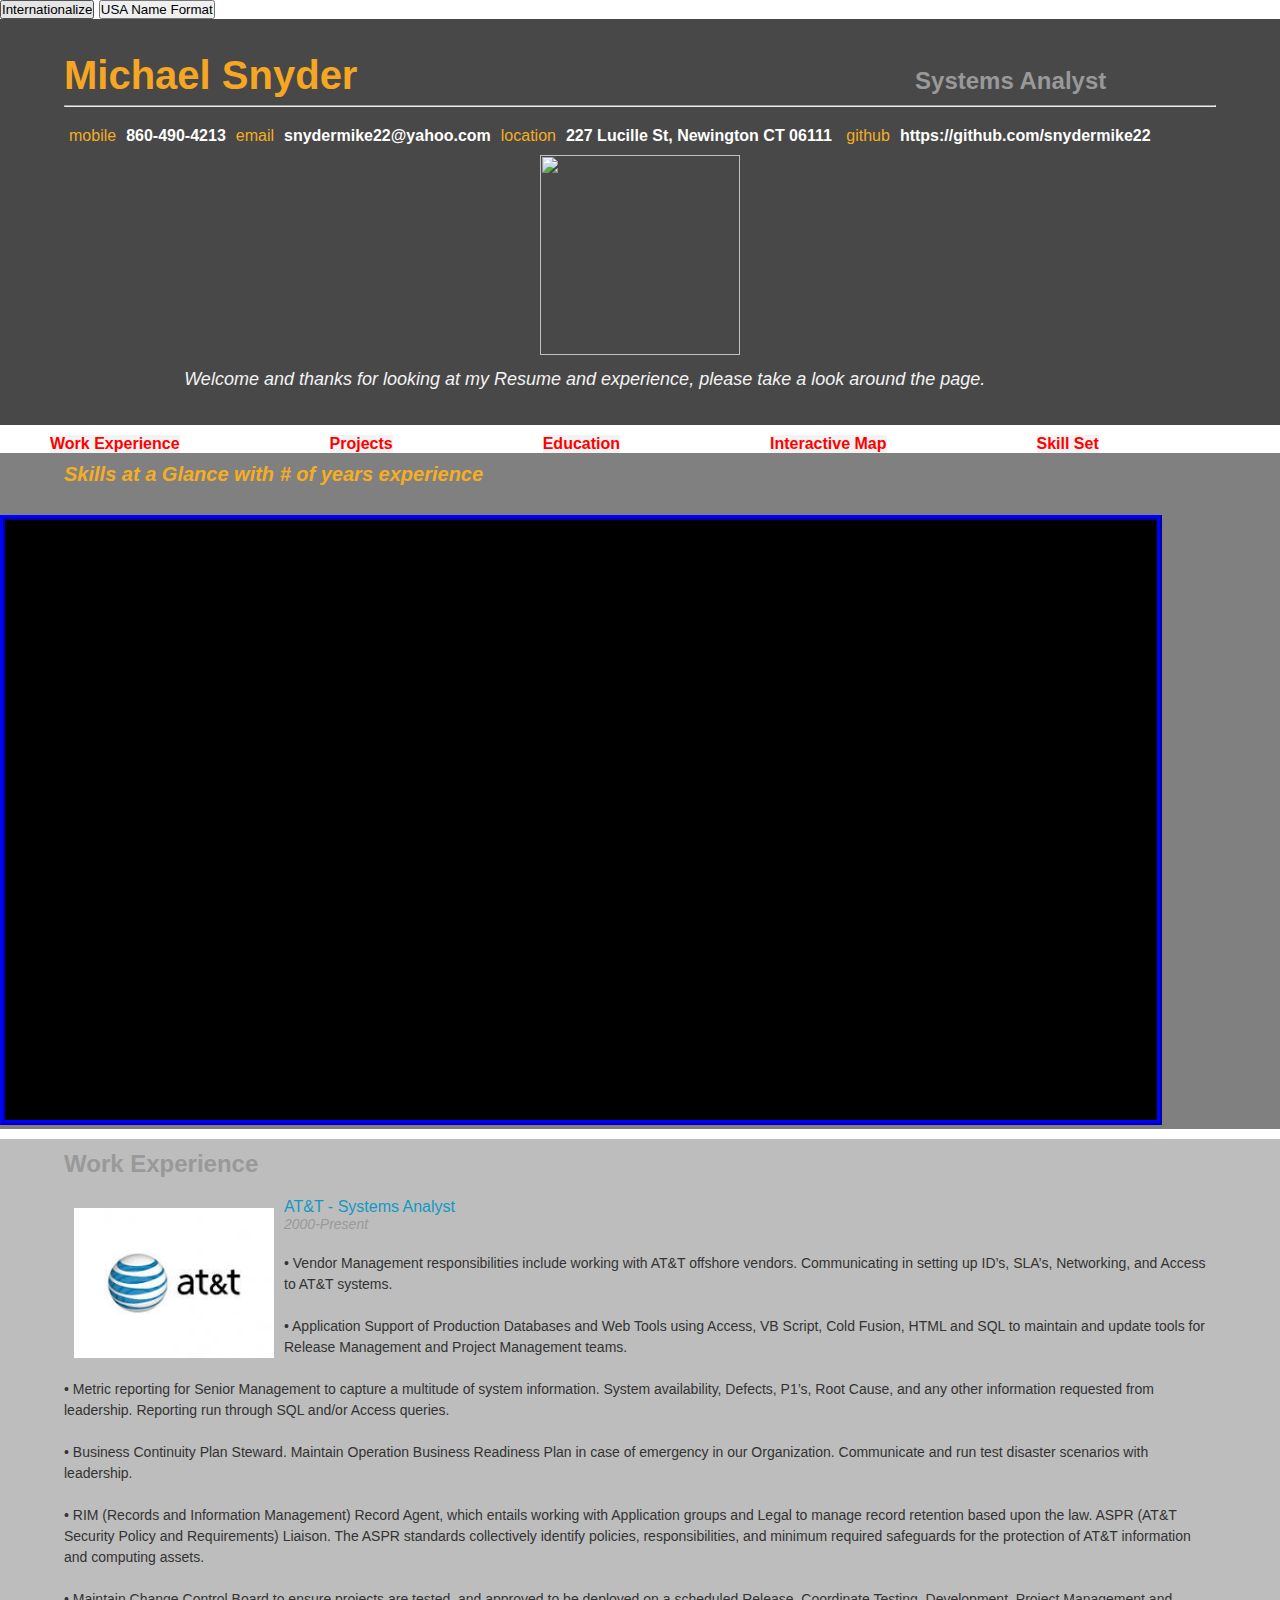
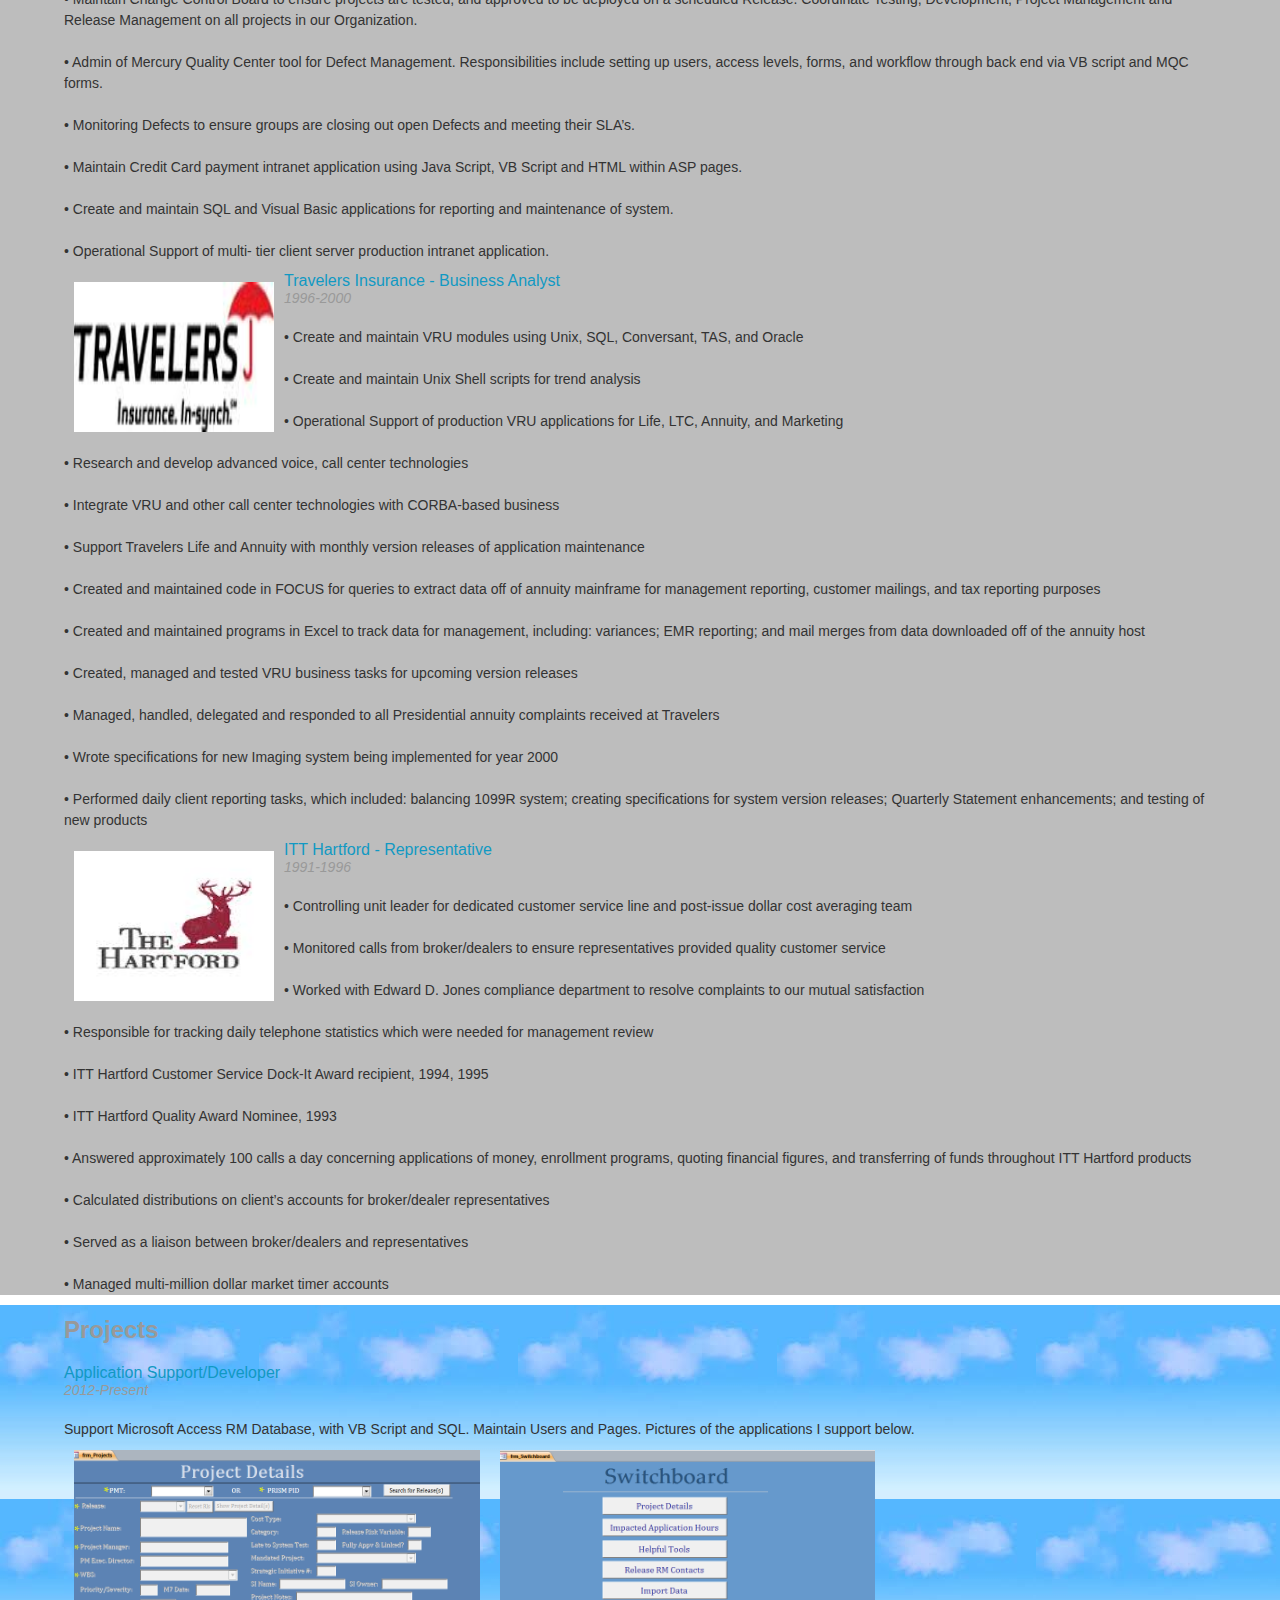
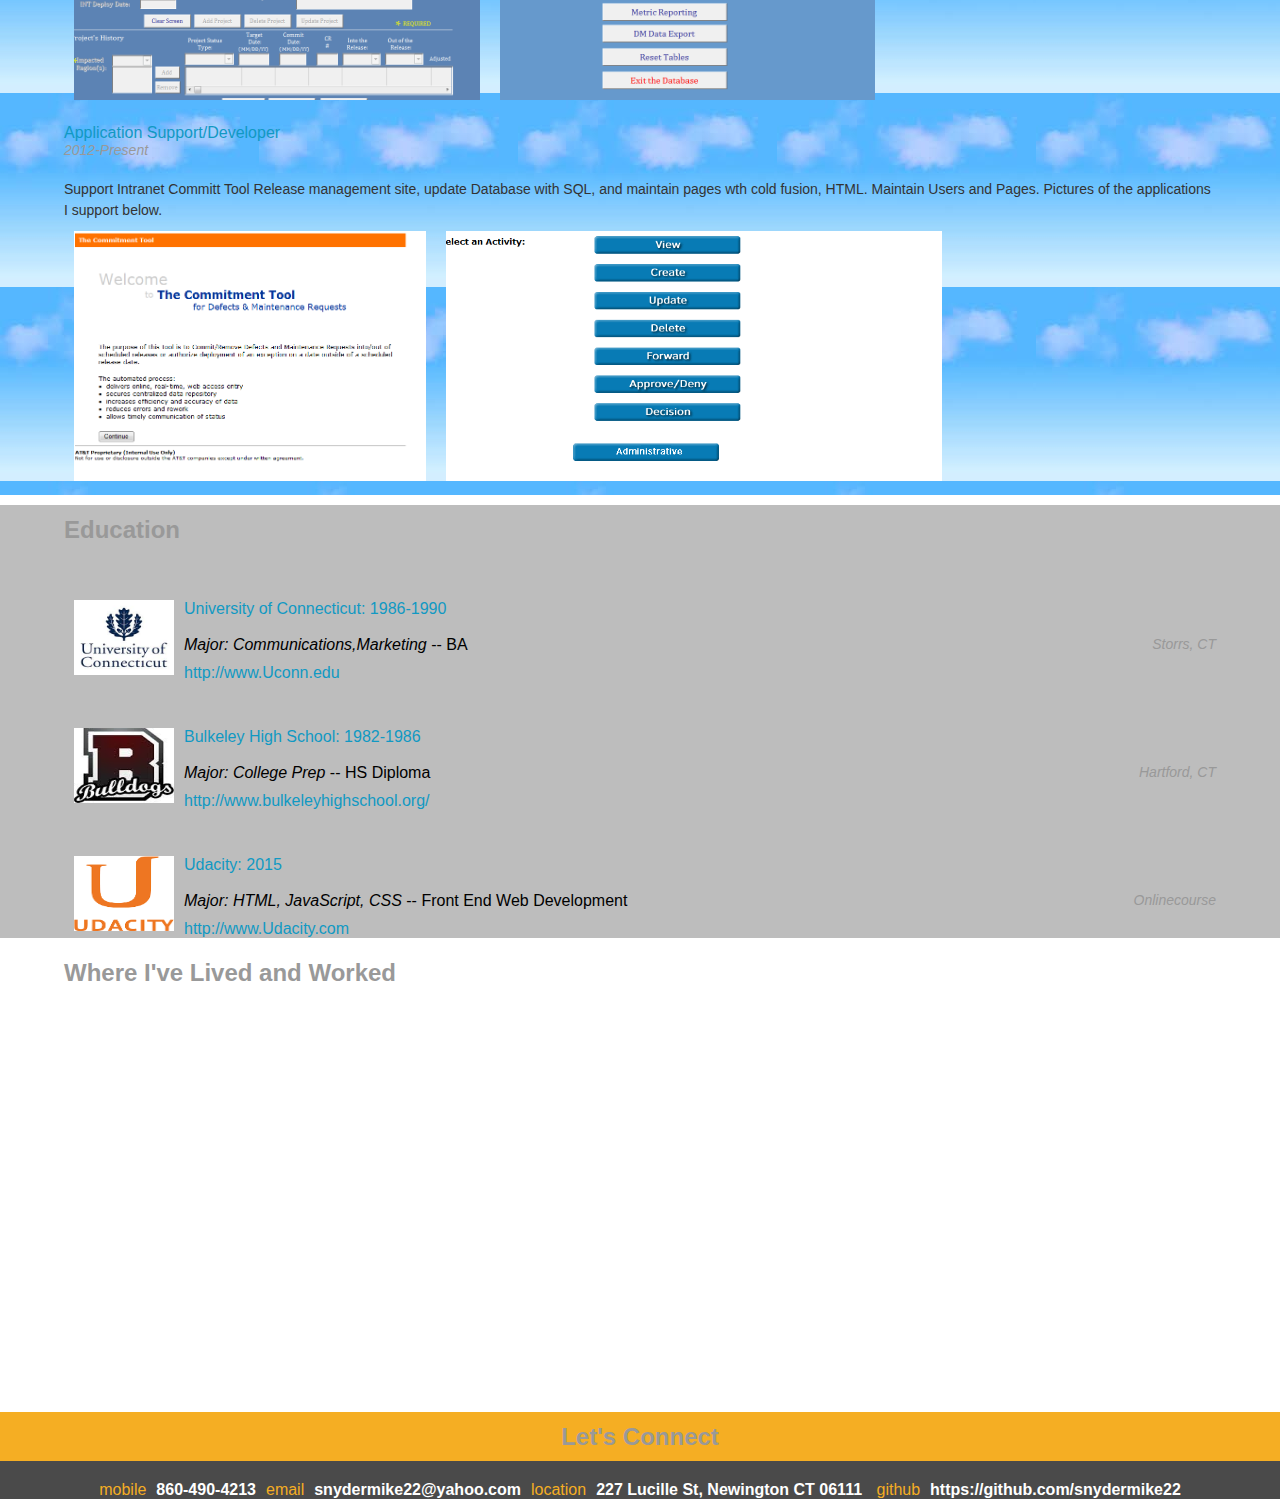
==== index.html @ e476d0e2 "Project 2 Files for Resume" ====
<!DOCTYPE html>
<!--
This is an HTML document. It contains information about how elements in the website
are arranged. In other words, it describes the layout of a website.

I can't wait to see the resumes you put together!

Cameron Pittman, Udacity Course Developer
-->

<!--
The <head> of a website generally links to important resources the page will
need to load. You'll see a lot of <link>s to CSS files for styles and
<scripts> for JavaScript files to build interactions.
-->
<head>
  <!-- This tells the browser how to read the document. -->
  <meta charset="utf-8">
  <!-- Tells the browser what the title of this page should be. -->
  <title>Resume</title>
  <!-- Load the page styles. -->
  <link href="css/style.css" rel="stylesheet" type="text/css">
  <!--
  jQuery is a common JavaScript library for reading and making changes to the
  Document Object Model (DOM). The DOM is a tree that contains information
  about what is actually visible on a website.

  While HTML is a static document, the browser converts HTML to the
  DOM and the DOM can change. In fact, JavaScript's power comes from
  its ability to manipulate the DOM, which is essentially a JavaScript
  object. When JavaScript makes something interesting happen on a
  website, it's likely the action happened because JavaScript changed
  the DOM. jQuery is fast and easy to use, but it doesn't do anything
  you can't accomplish with vanilla (regular) JavaScript.
  -->
  <script src="js/jQuery.js"></script>
  <!-- More on helper.js in the class -->
  <script src="js/helper.js"></script>
  <!--
  Uncomment the <script> tag below when you're ready to add an interactive
  Google Map to your resume!
  -->
  <script type="text/javascript" src="http://maps.googleapis.com/maps/api/js?libraries=places"></script>
  <meta name="viewport" content="width=device-width">
</head>
<body unresolved>
  <div id="main">
 <div id="preheader"</div>
<!--<INPUT TYPE="button" onClick="history.go(0)" VALUE="USA Name Format">-->
<INPUT TYPE="button" id="USA" onClick="myFunction()" VALUE="USA Name Format">
    <div id="header" class="center-content clearfix">
      <ul id="topContacts" class='flex-box'></ul>
    </div>
<a href="#p1" class="jumpto" style = "margin-left: 50px; ">Work Experience</a>
<a href="#p2" class="jumpto">Projects</a>
<a href="#p3" class="jumpto">Education</a>
<a href="#p4" class="jumpto">Interactive Map</a>
<a href="#p5" class="jumpto">Skill Set</a>
<a name="p5"></a>
    <div style='clear: both;'></div>
      <div id="SkillSet" class='light-gray'>
        <div>
          <object type="text/html" data="Bubble.html" width="90%" height="600px" style="overflow:auto;border:5px ridge blue">
          </object>
        </div>
      </div>
    </div>
    <div id="workExperience" class='light-gray'>
       <a name="p1"></a>
      <h2>Work Experience</h2>
      </div>
      <a name="p2"></a>
    <div id="projects" class='backgroundimg'>
      <h2>Projects</h2>
    </div>
    <a name="p3"></a>
    <div id="education" class='ed-light-gray'>
      <h2>Education</h2>
    </div>
    <a name="p4"></a>
   <div id="mapDiv">
      <h2>Where I've Lived and Worked</h2>
    </div>
  <div id="letsConnect" class='dark-gray'>
      <h2 class='orange center-text'>Let's Connect</h2>
        <ul id="footerContacts" class="flex-box">
      </ul>
    </div>
  </div>
 <!--
  The next line tells the browser where to download the JavaScript file you'll be
  writing. In resumeBuilder.js, you'll be writing code that builds the resume
  dynamically when this website, index.html, is opened.
  -->
  <script src="js/resumeBuilder.js"></script>

   <!-- HTML File which calls Bubbles-->
  <script src="Bubble.html"></script>
  <!--
  These scripts are written in JavaScript. You'll be breaking them down as part of
  a quiz. Essentially, the next few lines are checking to see if you have not
  changed each section of the resume. If you have not made any changes to a section
  of the resume, then that part of the resume does not show up. More on this in the
  course.
  -->

  <script type="text/javascript">
    // Notice how all of a sudden there's JavaScript inside this HTML
    // document? You can write JavaScript between <script> tags. At the end of your
    // JavaScript, don't forget the closing script tag with the slash (/).


    // Also, this is a JavaScript style comment. You can comment in JavaScript with:

    //   two slashes for all following characters on a single line, or

    /*
        an opening and closing set of slash asterisks for block comments.
    */
    if(document.getElementsByClassName('flex-item').length === 0) {
      document.getElementById('topContacts').style.background = 'black';
    }
    if(document.getElementsByTagName('h1').length === 0) {
      document.getElementById('header').style.background = 'black';
    }
    if(document.getElementsByTagName('bubbles').length === 0) {
      document.getElementById('SkillSet').style.background = 'gray';
    }
    if(document.getElementsByClassName('work-entry').length === 0) {
      document.getElementById('workExperience').style.background = 'black';
    }
    if(document.getElementsByClassName('project-entry').length === 0) {
      document.getElementById('projects').style.background = 'black';
    }
    if(document.getElementsByClassName('education-entry').length === 0) {
      document.getElementById("education").style.backgroundColor = "black";
    }
    if(document.getElementsByClassName('flex-item').length === 0) {
      document.getElementById('letsConnect').style.background = 'black';
    }
    if(document.getElementById('map') === null) {
     document.getElementById('mapDiv').style.background = 'black';
    }
  </script>
</body>
</html>
---- css/style.css ----
* {
  padding:0;
  margin:0;
  font-family: 'Roboto', sans-serif;
}
.clearfix {
  overflow: auto;
}
.education-entry, .work-entry, .project-entry {
  padding-left: 5%;
  padding-right: 5%;
}
h1 {
  font-size: 40px;
  color: #F5A623;
  line-height: 48px;
  display: inline;
}
h2 {
  font-weight: bold;
  font-size: 24px;
  color: #999999;
  line-height: 29px;
  padding: 10px;
}
h3 {
  font-style: italic;
  font-size: 20px;
  color: #000000;
  line-height: 22px;
}
h4 {
  font-weight: bold;
  font-size: 14px;
  color: #4A4A4A;
  line-height: 17px;
}
h2, h3, h4, h5 {
  padding:10px;
  padding-left: 5%;
  padding-right: 5%;
}
.l2 {
  margin-left: 500px;
  line-height: 48px;
  display: inline;
}
.date-text {
  font-style: italic;
  font-size: 14px;
  color: #999999;
  line-height: 16px;
 /* float: left;
 */
}
.location-text {
  font-style: italic;
  font-size: 14px;
  color: #999999;
  line-height: 16px;
  float: right;
}
p {
  font-size: 14px;
  color: #333333;
  line-height: 21px;
}
a {
  color: #1199C3;
  text-decoration: none;
  margin-top: 10px;
  display: block;
}
.jumpto {
  color: #ff0000;
  float: left;
  font-weight: bold;
  margin-right: 150px;
  background-color: #F3F3F3;
}
.worktitle {
  color: #1199C3;
  text-decoration: none;
  margin-top: 10px;
  display: block;
  font-size: 24px;
}
.welcome-message {
  font-style: italic;
  font-size: 18px;
  color: #F3F3F3;
  line-height: 28px;
  margin-left: auto;
  margin-right: auto;
  width: 80%;
}
#skillsH3 {
  color: #F5AE23;
  display: none;
}
.orange {
  background-color: #F5AE23;
}
.orange-text {
  color: #F5AE23;
}
.white-text {
  font-weight: bold;
  color: #FFFFFF;
}
.gray {
  background-color: #F3F3F3;
  padding-bottom: 10px;
  clear:both;
}
.dark-gray {
  background-color: #4A4A4A;
}
.light-gray {
  background-color: #BDBDBD;
}
/* TODO: Replace with image later */
#header {
  background-color: #484848;
}
.flex-box {
  display: -webkit-flex;
  display: flex;
  flex-direction: row;
  flex-wrap: wrap;
  justify-content: space-around;
  padding: 10px;
}
.center-content {
  padding-top: 2.5%;
  padding-left: 5%;
  padding-right: 5%;
  padding-bottom: 2.5%
}
ul {
  list-style-type: none;
}
.biopic {
  display: block;
    margin-left: auto;
    margin-right: auto;
    width: 200px;
    height: 200px;
}
.workpic {
  float: left;
  padding: 10px;
  width: 200px;
  height: 150px;
  display: none;
}
.edpic {
  float: left;
  padding: 10px;
  width: 100px;
  height: 75px;
  display: none;
}
.imgpic {
 height: 250px;
}
.backgroundimg {
  background-image: url(../images/Sky.jpeg);
}
.ed-light-gray {
  background-color: #BDBDBD;
  background-repeat: no-repeat;
  background-attachment: fixed;
  background-position: center; 
  background-image: url(../images/UconnChamps.jpeg);
}
img {
  padding: 10px;
}
/* Bar chart stuff */
.chart div {
  font: 10px sans-serif;
  background-color: #4A4A4A;
  text-align: right;
  padding: 3px;
  margin: 1px;
  height: 12px;
  color: white;
  display: inline-block;
}
span {
  padding: 5px;
}
#letsConnect {
  text-align: center;
}
@media only screen and (max-width: 1024px) {
  #letsConnect {
    margin-top: 5%;
  }
}
@media only screen and (max-width:900px) {
  .biopic {
    width: 175px;
  }
}
@media only screen and (max-width:900px) {
  .workpic {
    width: 175px;
  }
}
@media only screen and (max-width:900px) {
  .edpic {
    width: 175px;
  }
}
@media only screen and (max-width: 750px) {
#letsConnect {
    margin-top: 10%;
}
.biopic {
    width: 150px;
}
.workpic {
    width: 150px;
}
.edpic {
    width: 150px;
}
.welcome-message {
    display: none;
  }
}

#map {
  display: block;
  height: 100%;
  margin-left: 5%;
  margin-right: 5%;
}
#mapDiv {
  height: 400px;
  width: 100%;
  padding-bottom: 5%;
}
@media only screen and (min-width: 750px) {
  #skillsH3,
  .biopic {
    display: block;
}
  .workpic {
    display: block;
}
  .edpic {
    display: block;
  }
}
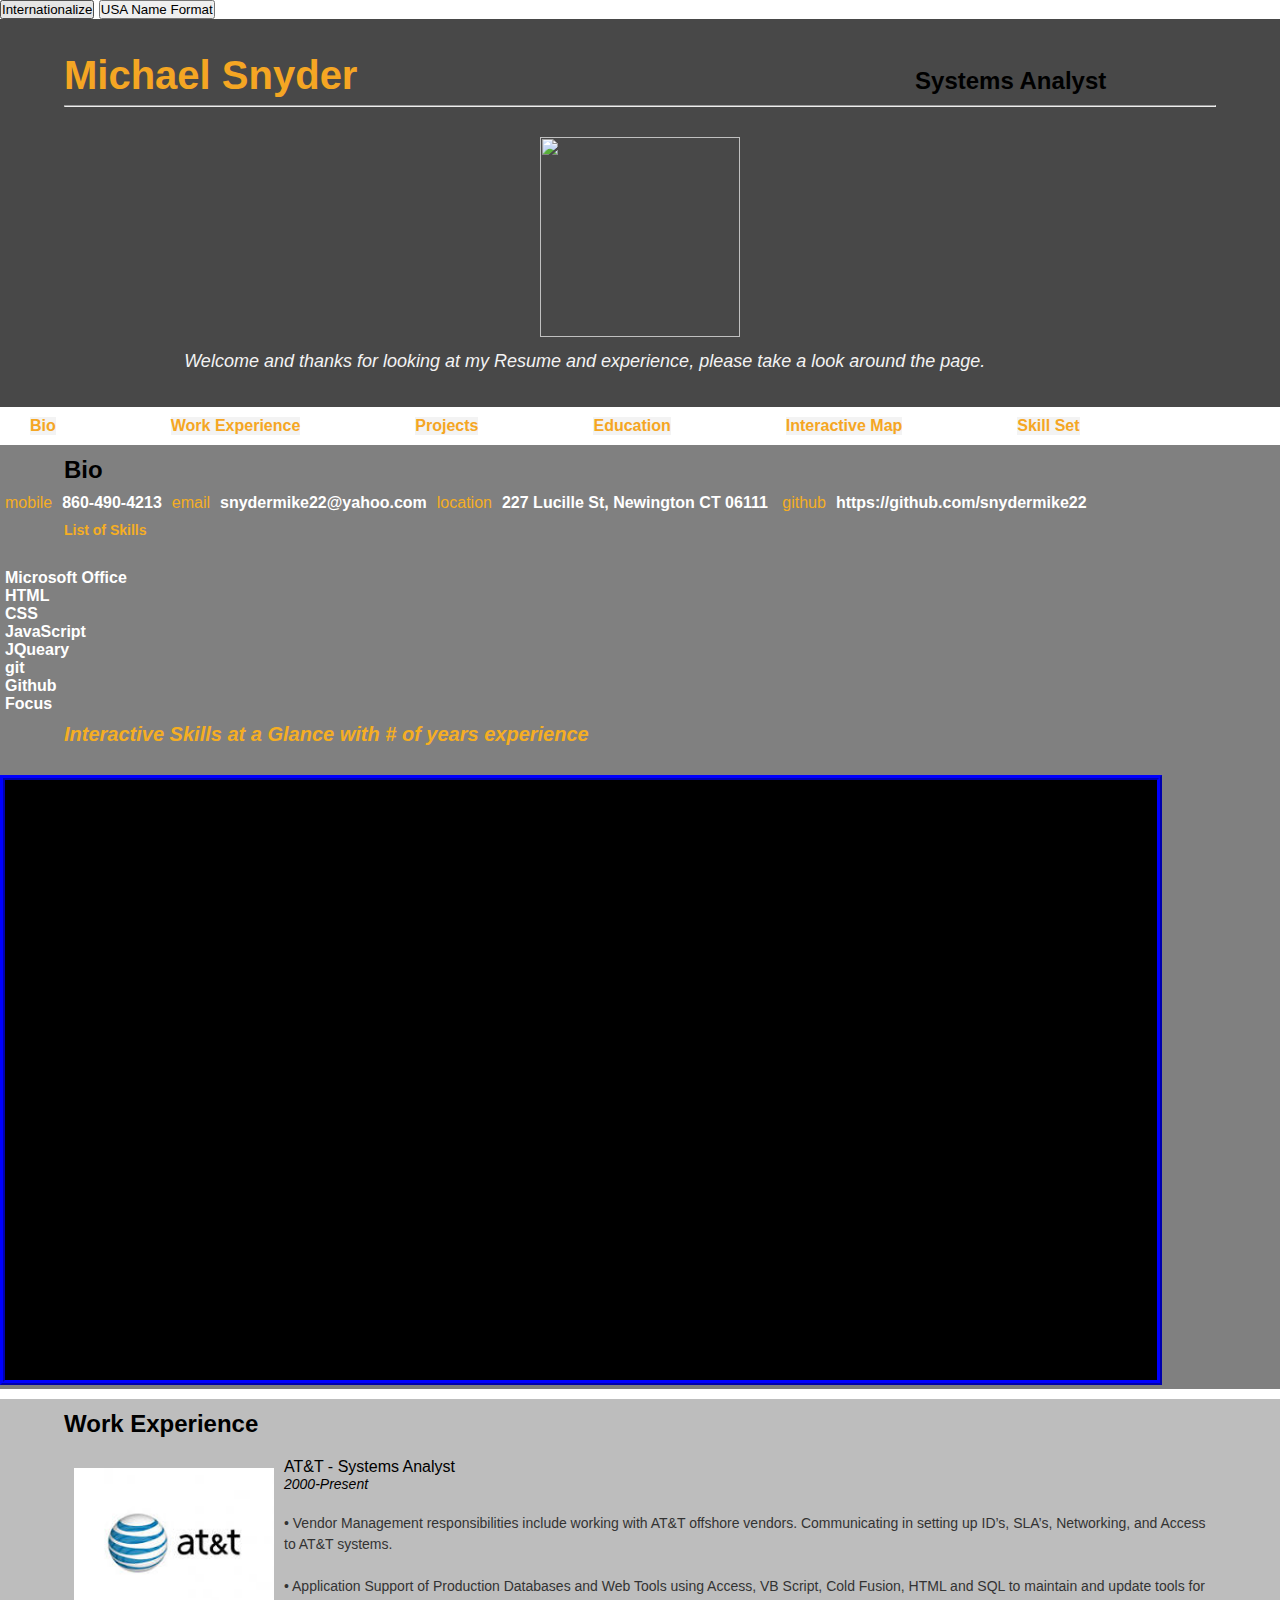
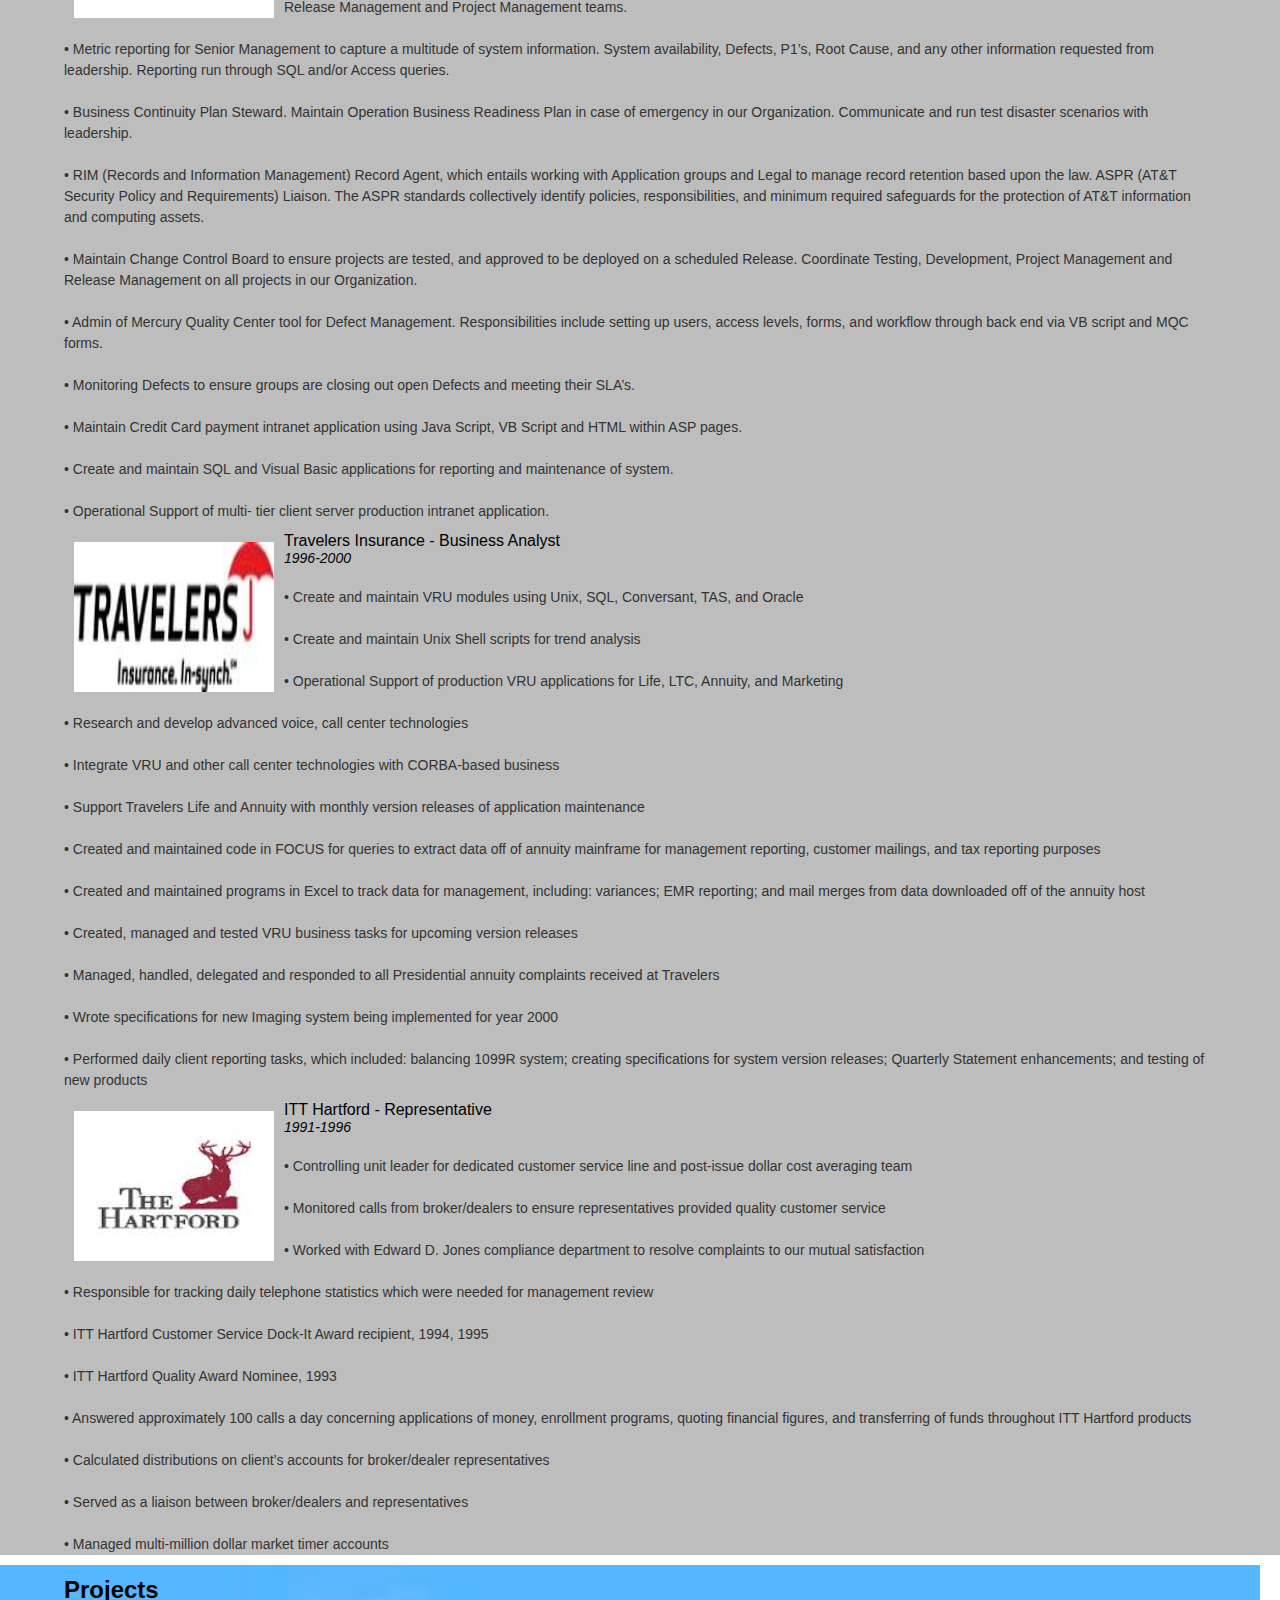
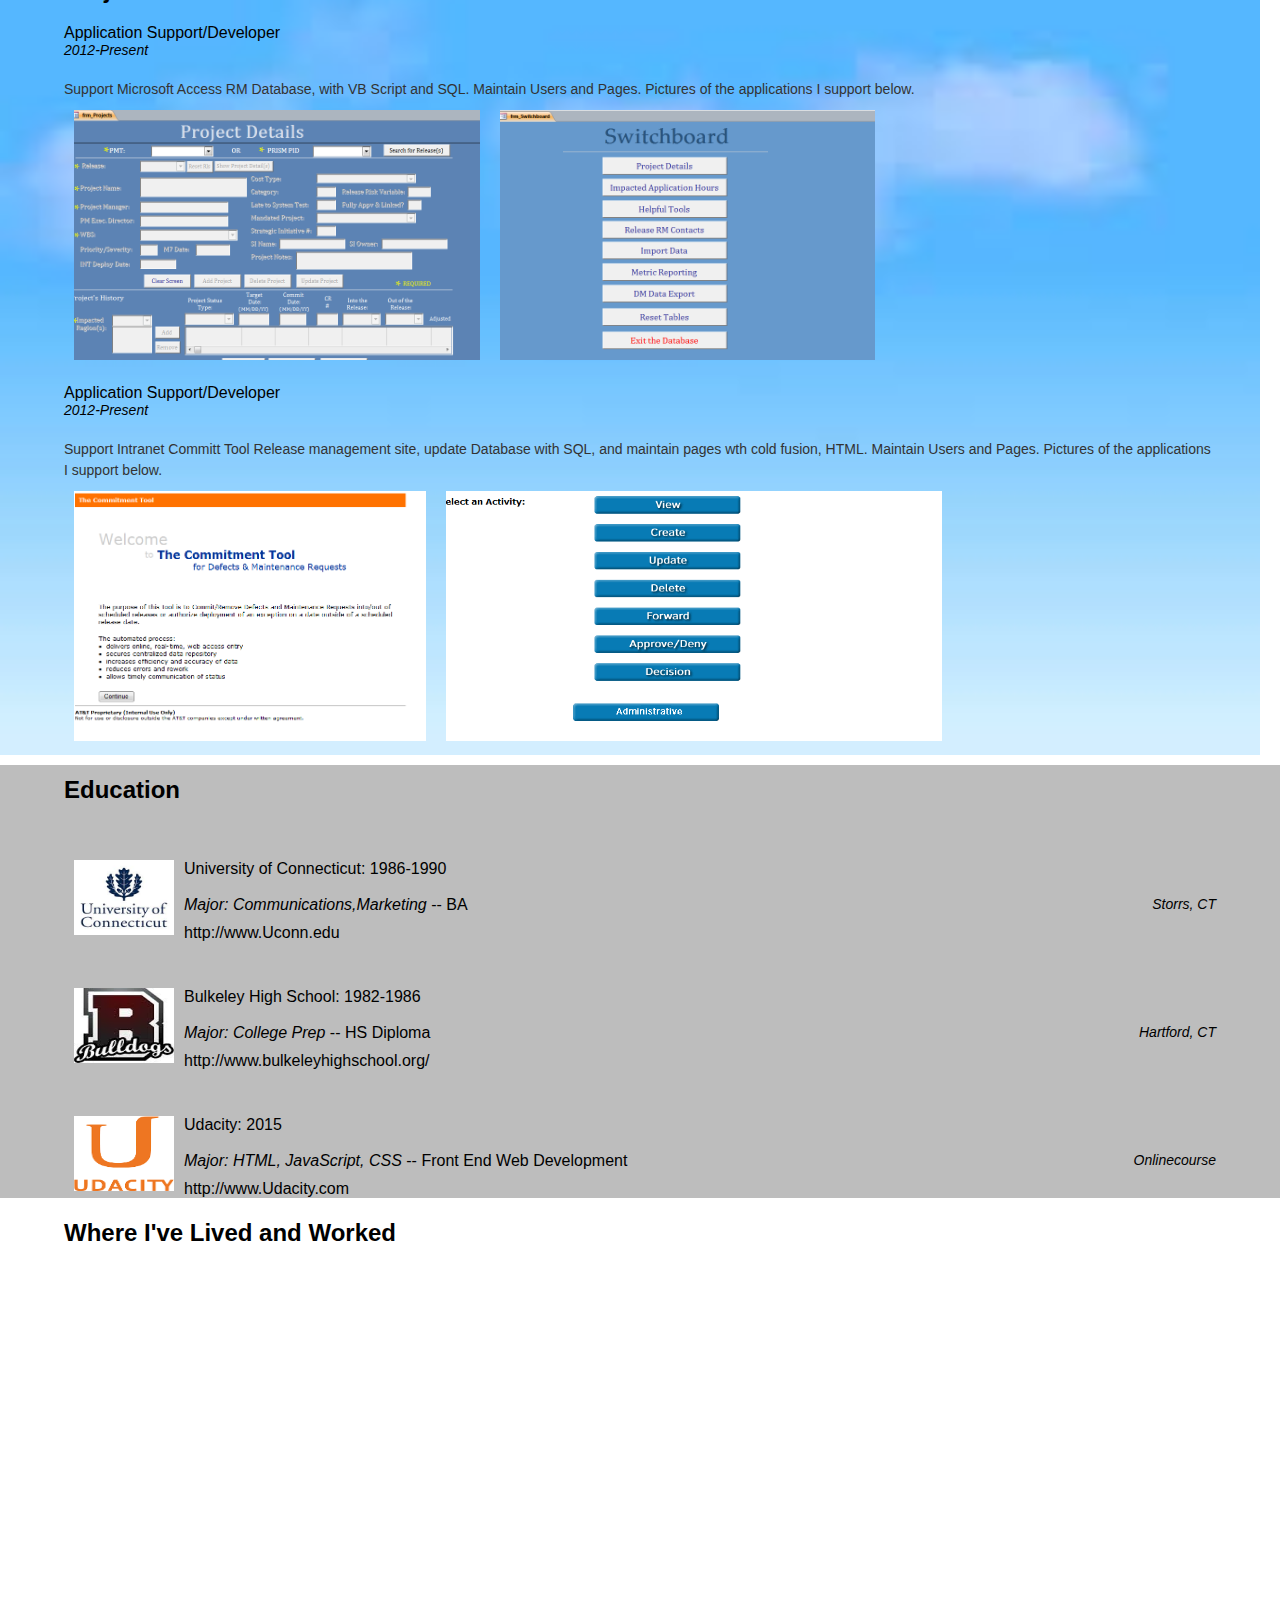
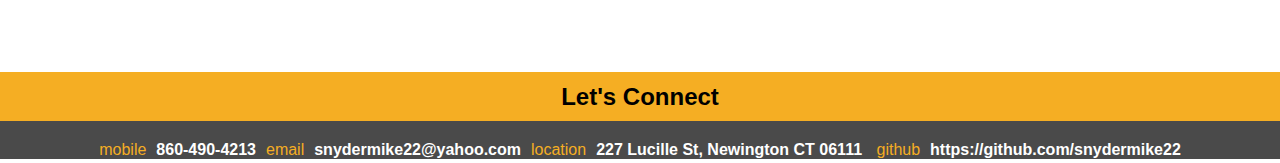
==== commit 8bc26ab0: "Made changes to make project meet specifications" ====
--- a/index.html
+++ b/index.html
@@ -51,13 +51,21 @@
     <div id="header" class="center-content clearfix">
       <ul id="topContacts" class='flex-box'></ul>
     </div>
-<a href="#p1" class="jumpto" style = "margin-left: 50px; ">Work Experience</a>
+    <div>
+<a href="#p0" class="jumpto">Bio</a>
+<a href="#p1" class="jumpto">Work Experience</a>
 <a href="#p2" class="jumpto">Projects</a>
 <a href="#p3" class="jumpto">Education</a>
-<a href="#p4" class="jumpto">Interactive Map</a>
-<a href="#p5" class="jumpto">Skill Set</a>
+<a href="#p4"class="jumpto">Interactive Map</a>
+<a href="#p5"class="jumpto">Skill Set</a>
+</div>
 <a name="p5"></a>
-    <div style='clear: both;'></div>
+    <div style='clear: both;'>
+    </div>
+    <div id="bioExperience" class='light-gray'>
+       <a name="p0"></a>
+      <h2>Bio</h2>
+    </div>
       <div id="SkillSet" class='light-gray'>
         <div>
           <object type="text/html" data="Bubble.html" width="90%" height="600px" style="overflow:auto;border:5px ridge blue">
@@ -74,7 +82,7 @@
       <h2>Projects</h2>
     </div>
     <a name="p3"></a>
-    <div id="education" class='ed-light-gray'>
+    <div id="education" class='light-gray'>
       <h2>Education</h2>
     </div>
     <a name="p4"></a>
@@ -123,6 +131,9 @@
     if(document.getElementsByTagName('h1').length === 0) {
       document.getElementById('header').style.background = 'black';
     }
+     if(document.getElementsByClassName('bio-entry').length === 0) {
+      document.getElementById('bioExperience').style.background = 'gray';
+    }
     if(document.getElementsByTagName('bubbles').length === 0) {
       document.getElementById('SkillSet').style.background = 'gray';
     }
--- a/css/style.css
+++ b/css/style.css
@@ -19,7 +19,7 @@
 h2 {
   font-weight: bold;
   font-size: 24px;
-  color: #999999;
+  color: #000;
   line-height: 29px;
   padding: 10px;
 }
@@ -48,7 +48,7 @@
 .date-text {
   font-style: italic;
   font-size: 14px;
-  color: #999999;
+  color: #000;
   line-height: 16px;
  /* float: left;
  */
@@ -56,7 +56,7 @@
 .location-text {
   font-style: italic;
   font-size: 14px;
-  color: #999999;
+  color: #000;
   line-height: 16px;
   float: right;
 }
@@ -66,16 +66,17 @@
   line-height: 21px;
 }
 a {
-  color: #1199C3;
+  color: #000;
   text-decoration: none;
   margin-top: 10px;
   display: block;
 }
 .jumpto {
-  color: #ff0000;
+  color: #F5A623;
   float: left;
   font-weight: bold;
-  margin-right: 150px;
+  margin-right: 85px;
+  margin-left: 30px;
   background-color: #F3F3F3;
 }
 .worktitle {
@@ -166,13 +167,8 @@
 }
 .backgroundimg {
   background-image: url(../images/Sky.jpeg);
-}
-.ed-light-gray {
-  background-color: #BDBDBD;
+  background-size: 1260px 800px;
   background-repeat: no-repeat;
-  background-attachment: fixed;
-  background-position: center; 
-  background-image: url(../images/UconnChamps.jpeg);
 }
 img {
   padding: 10px;
